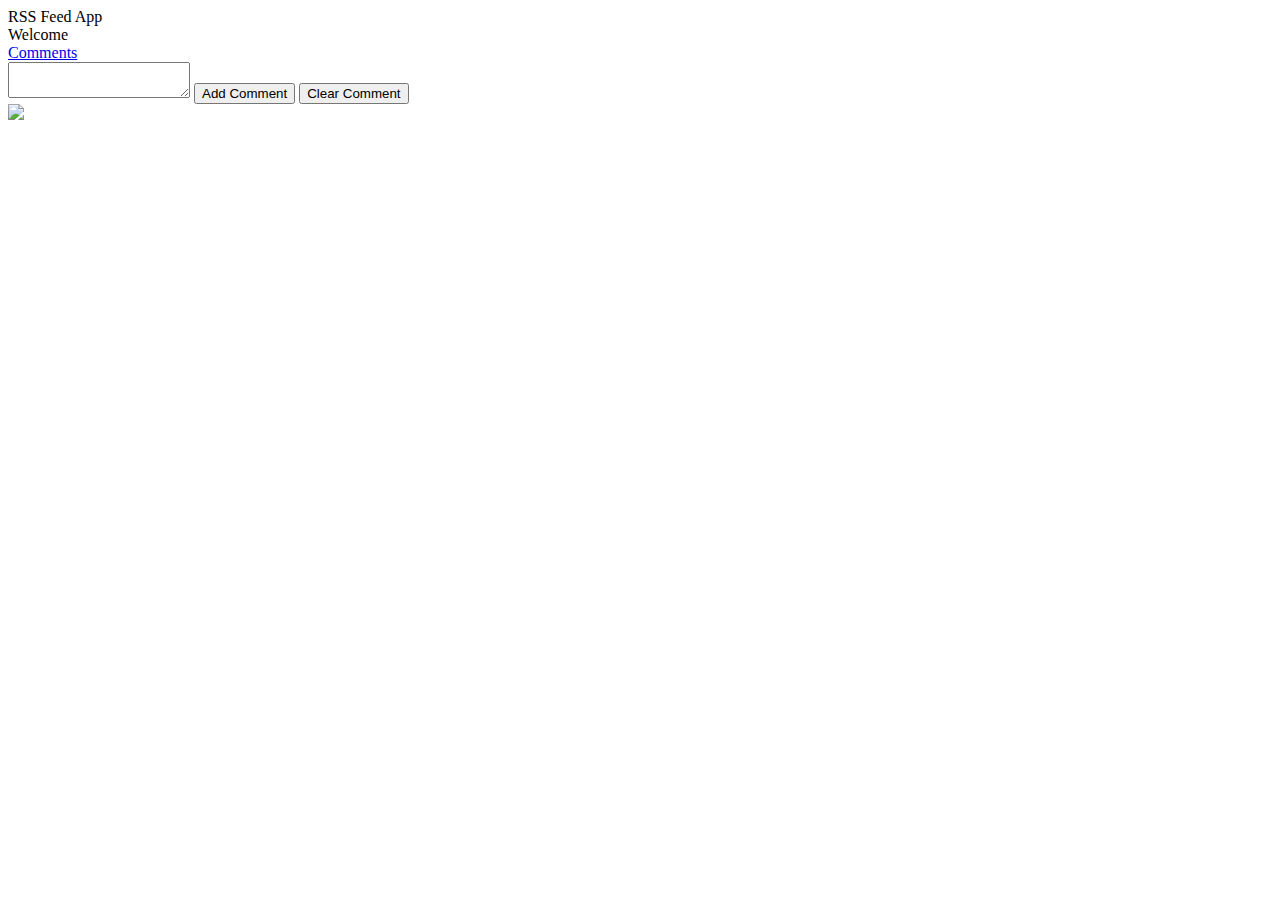
==== comments.html @ 214b5eb4 "Added files via upload" ====
<!doctype html>
<html>
	<head>
		<meta charset="utf-8">
		<!-- content security for android -->
		<!-- look here: http://stackoverflow.com/questions/30212306/no-content-security-policy-meta-tag-found-error-in-my-phonegap-application -->
		<meta http-equiv="Content-Security-Policy" content="default-src * data: gap: https://ssl.gstatic.com 'unsafe-eval'; style-src 'self' 'unsafe-inline'; media-src *; script-src * 'unsafe-inline';">
		<title>RSS Feed App</title>
		<link href="mainstyle.css" rel="stylesheet" type="text/css" />
		<script type="text/javascript" src="js/jquery-2.2.3.min.js"></script>
		<script type="text/javascript" src="js/functions.js"></script>

		<script type="text/javascript">

		var commentsUpFlag = false;
		rssId = getUrlParameter("rssid");
		userId = getUrlParameter("userid");

//https://api.jquery.com/jQuery.parseXML/

		//FUNCTION TO PARSE RSS FEED --------------------------------------------------------------
		function getFeed (rsscontent) {
			
			var xml = rsscontent;
			 xmlDoc = $.parseXML( xml ),
			 $xml = $( xmlDoc ),
			 $channel = $xml.find( "channel" );
			 $channel.children().each(function() {

			 	if($(this).prop("tagName")=="title") {
					htmlString = "<div class='rsstitle'>";
					htmlString+= "<h1>" + $(this).text() + "</h1>";
					htmlString += "</div>";
			 		$("main").append(htmlString);
			 	}

			 	if($(this).prop("tagName")=="item") {

					htmlString = "<div class='rssitem'>";
			 		$(this).children().each(function() {

						
			 			if($(this).prop("tagName")=="title") {
			 				htmlString+= "<h1>" + $(this).text() + "</h1>";
			 			}
			 			if($(this).prop("tagName")=="description") {
			 				htmlString+= "<p>" + $(this).text() + "</p>";
			 			}
			 			if($(this).prop("tagName")=="link") {
			 				htmlString+= "<a href='" + $(this).text() + "'>Link</a>";
			 			}
			 		});
			 		
			 		htmlString += "</div>";

			 		$("main").append(htmlString);
			 	}

			 });
		}

		//DOCUMENT READY EVENT HANDLER =========================================================
		$(document).ready(function() {
			//RSS fEED RETRIEVER --------------------------------------------------------------
			
			$.ajax({
				beforeSend: function() {
					$("#loading").show();
				},
				complete: function() {
					$("#loading").hide();
				},
				type: 'GET',
				dataType: "jsonp",
				jsonp: "callback",
				url: "http://ria.detritusdesign.co.uk/mng_feed.php?rssid=" + rssId,
				success: function(data) {

					responseString="";
					$.each(data, function (index, item) {
				    // Use item in here
					    responseString = item;
					});

					getFeed(responseString);

					},
					error: function (jqXHR, textStatus, errorThrown) {
						if (jqXHR.status == 500) {
			                $("#messages").html('Internal error: ' + jqXHR.responseText);
			            } else {
			                $("#messages").html('Unexpected error.');
			            }
					}
				});

			//COMMENTS CONTAINER HEIGHT ANIMATION -----------------------------------------
			$( "#commentslink" ).click(function() {

				if(commentsUpFlag) { 

				  	$("#commentscontainer").animate({
				    	bottom: "-400"
				  	}, 500, function() {
				    	commentsUpFlag = false;
				  	});

				} else {
				  	$("#commentscontainer").animate({
				    	bottom: "0"
				  	}, 500, function() {
				    	commentsUpFlag = true;
				  	});
				}
				return false;
			});

			//COMMENT RETRIEVAL -----------------------------------------
			selectComments();

			//CLEAR COMMENT TEXT BOX ------------------------------------------------------
			$("#clearbtn").click(function() {
				$("#commentbox").val('');
			});

			//UPDATE COMMENTS -------------------------------------------------------------
			$(document).on("click", '.updatecom', function(event) { 
				var commentId = $(this).attr('comid');
				$('#commentbtn').attr('mode','update');
				$('#commentbtn').attr('commentid',commentId);
				$('#commentbtn').val('Edit Comment');

				var commentContent = "";

				//cycle through comments, if ID matchs, set textarea to have comment content
				$('.comment').each(function() {
					if($(this).attr('comid')==commentId) {
						$('#commentbox').val($(this).html());
					}
				});

			});

			//INSERT / UPDATE BUTTON CLICK =================================================

			$(document).on("click", '#commentbtn', function(event) { 


			var ajaxString = "";
			var commentContent = $('#commentbox').val();

			if(commentContent=="") {
				alert("You need to enter more than nothing");
			} else {
				commentContent = encodeURI(commentContent);
			}

			//INSERT COMMENT - SEND --------------------------------------------------------

			
				if($(this).attr('mode')=='insert') {

					ajaxString = "action=insert&user_id=" + userId + "&rss_id=" + rssId + "&comment_content=" + commentContent;
					
				}


			//UPDATE COMMENTS - SEND -------------------------------------------------------

				if($(this).attr('mode')=='update') {

					ajaxString = "action=update&comment_id=" + $(this).attr('commentid') + "&comment_content=" + commentContent;
					
				}


				$.ajax({
					beforeSend: function() {
						$("#loading").show();
					},
					complete: function() {
						$("#loading").hide();
					},
					type: 'GET',
					dataType: "jsonp",
					jsonp: "callback",
					url: "http://ria.detritusdesign.co.uk/mng_comment.php?" + ajaxString,
					success: function(data) {

						responseString="";

						$.each(data, function (index, item) {
						    // Use item in here
						    responseString = item;
						});


						if(responseString.indexOf("SUCCESS")>-1) {

							//get rest of data after prefix (SUCCESS:)
							//the number is the character position to start from, we cut off the prefix
							responseString = responseString.substring(8);
							selectComments();
							$('#commentbtn').attr('mode','insert');
							$('#commentbtn').attr('commentid','');
							$('#commentbtn').val('Add Comment');
						}

						if(responseString.indexOf("FAIL")>-1) {

							//get rest of data after prefix (FAIL:)
							//the number is the character position to start from, we cut off the prefix
							responseString = responseString.substring(5);

						}

						$("#messages").html(responseString);

					},
					error: function (jqXHR, textStatus, errorThrown) {
						if (jqXHR.status == 500) {
			                $("#messages").html('Internal error: ' + jqXHR.responseText);
			            } else {
			                $("#messages").html('Unexpected error.');
			            }
					}
				});


				return false;
			});


			//DELETE COMMENT ---------------------------------------------------------------
			$(document).on("click", '.deletecom', function(event) { 

				$.ajax({
					beforeSend: function() {
						$("#loading").show();
					},
					complete: function() {
						$("#loading").hide();
					},
					type: 'GET',
					dataType: "jsonp",
					jsonp: "callback",
					url: "http://ria.detritusdesign.co.uk/mng_comment.php?action=delete&comment_id=" + $(this).attr('comid'),
					success: function(data) {

						responseString="";

						$.each(data, function (index, item) {
						    // Use item in here
						    responseString = item;
						});


						if(responseString.indexOf("SUCCESS")>-1) {

							//get rest of data after prefix (SUCCESS:)
							//the number is the character position to start from, we cut off the prefix
							responseString = responseString.substring(8);
							selectComments();

						}

						if(responseString.indexOf("FAIL")>-1) {

							//get rest of data after prefix (FAIL:)
							//the number is the character position to start from, we cut off the prefix
							responseString = responseString.substring(5);

						}

						$("#messages").html(responseString);

					},
					error: function (jqXHR, textStatus, errorThrown) {
						if (jqXHR.status == 500) {
			                $("#messages").html('Internal error: ' + jqXHR.responseText);
			            } else {
			                $("#messages").html('Unexpected error.');
			            }
					}
				});

    			return false;
    		});

		});
			
			//COMMENT RETRIEVAL FUNCTION ---------------------------------------------------
			function selectComments() {

			$("#comcontent").html("");

			$.ajax({
				beforeSend: function() {
					$("#loading").show();
				},
				complete: function() {
					$("#loading").hide();
				},
				type: 'GET',
				dataType: "jsonp",
				jsonp: "callback",
				url: "http://ria.detritusdesign.co.uk/mng_comment.php?action=select&user_id=" + userId + "&rss_id=" + rssId,
				success: function(data) {

					responseString="";

					$.each(data, function (index, item) {
					    // Use item in here
					    responseString = item;
					});


					if(responseString.indexOf("SUCCESS")>-1) {

						//get rest of data after prefix (SUCCESS:)
						//the number is the character position to start from, we cut off the prefix
						responseString = responseString.substring(8);

					}

					$("#comcontent").html(responseString);

				},
				error: function (jqXHR, textStatus, errorThrown) {
					if (jqXHR.status == 500) {
		                $("#messages").html('Internal error: ' + jqXHR.responseText);
		            } else {
		                $("#messages").html('Unexpected error.');
		            }
				}
			});
		}

		</script>

	</head>

	<body>

		<header>
				RSS Feed App
		</header>

		<main>
			<div id="messages">

			</div>

		</main>

		<footer>
				Welcome
		</footer>

		<div id="commentscontainer">
				<a href="#" id="commentslink">Comments</a>
				<div id="comcontent">

				</div>
				<textarea id="commentbox"></textarea>
				<input type="button" value="Add Comment" id="commentbtn" mode="insert" />
				<input type="button" value="Clear Comment" id="clearbtn" />
		</div>

		<img src="images/loading.gif" id="loading" />

	</body>
</html>
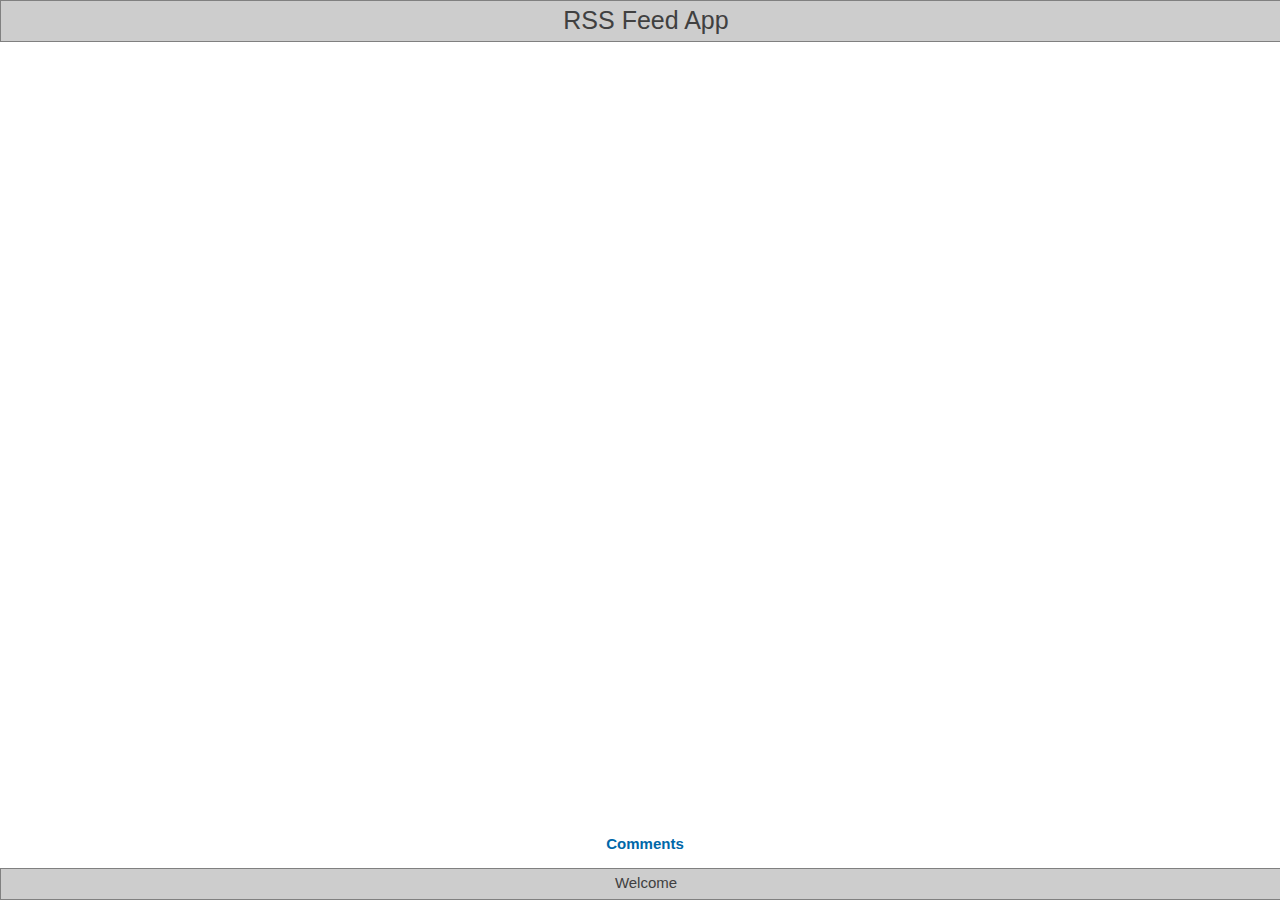
==== commit 2fa0425c: "Added files via upload" ====
--- a/comments.html
+++ b/comments.html
@@ -5,7 +5,15 @@
 		<!-- content security for android -->
 		<!-- look here: http://stackoverflow.com/questions/30212306/no-content-security-policy-meta-tag-found-error-in-my-phonegap-application -->
 		<meta http-equiv="Content-Security-Policy" content="default-src * data: gap: https://ssl.gstatic.com 'unsafe-eval'; style-src 'self' 'unsafe-inline'; media-src *; script-src * 'unsafe-inline';">
-		<title>RSS Feed App</title>
+        
+        <!-- Responsive Focus -->
+        <meta name="viewport" content="initial-scale=1">
+        
+		<title>RSS Bro</title>
+        
+        <!-- Google Font: Raleway -->
+        <link href='https://fonts.googleapis.com/css?family=Raleway:400,500' rel='stylesheet' type='text/css'>
+        
 		<link href="mainstyle.css" rel="stylesheet" type="text/css" />
 		<script type="text/javascript" src="js/jquery-2.2.3.min.js"></script>
 		<script type="text/javascript" src="js/functions.js"></script>
@@ -73,7 +81,7 @@
 				type: 'GET',
 				dataType: "jsonp",
 				jsonp: "callback",
-				url: "http://ria.detritusdesign.co.uk/mng_feed.php?rssid=" + rssId,
+				url: "http://79.170.44.136/jonoportfolio.com/RIA/mng_feed.php?rssid=" + rssId,
 				success: function(data) {
 
 					responseString="";
@@ -184,7 +192,7 @@
 					type: 'GET',
 					dataType: "jsonp",
 					jsonp: "callback",
-					url: "http://ria.detritusdesign.co.uk/mng_comment.php?" + ajaxString,
+					url: "http://79.170.44.136/jonoportfolio.com/RIA/mng_comment.php?" + ajaxString,
 					success: function(data) {
 
 						responseString="";
@@ -244,7 +252,7 @@
 					type: 'GET',
 					dataType: "jsonp",
 					jsonp: "callback",
-					url: "http://ria.detritusdesign.co.uk/mng_comment.php?action=delete&comment_id=" + $(this).attr('comid'),
+					url: "http://79.170.44.136/jonoportfolio.com/RIA/mng_comment.php?action=delete&comment_id=" + $(this).attr('comid'),
 					success: function(data) {
 
 						responseString="";
@@ -304,7 +312,7 @@
 				type: 'GET',
 				dataType: "jsonp",
 				jsonp: "callback",
-				url: "http://ria.detritusdesign.co.uk/mng_comment.php?action=select&user_id=" + userId + "&rss_id=" + rssId,
+				url: "http://79.170.44.136/jonoportfolio.com/RIA/mng_comment.php?action=select&user_id=" + userId + "&rss_id=" + rssId,
 				success: function(data) {
 
 					responseString="";
--- a/mainstyle.css
+++ b/mainstyle.css
@@ -0,0 +1,234 @@
+* {
+	padding: 0;
+	margin: 0;
+}
+
+body {
+	margin-top: 40px;
+	margin-bottom: 40px;
+}
+
+header {
+	width: 100%;
+	padding: 5px;
+	height: 30px;
+	background-color: #CDCDCD;
+	color: #404040;
+	font-family: Calibri, Helvetica, Arial, sans-serif;
+	font-size: 25px;
+	position: fixed;
+	top: 0px;
+	left: 0px;
+	text-align: center;
+	border: 1px solid gray;
+	font-family: 'Raleway', sans-serif;;
+}
+
+footer {
+	width: 100%;
+	padding: 5px;
+	height: 20px;
+	background-color: #CDCDCD;
+	color: #404040;
+	font-family: Calibri, Helvetica, Arial, sans-serif;
+	font-size: 15px;
+	position: fixed;
+	bottom: 0px;
+	left: 0px;
+	text-align: center;
+	z-index: 1;
+	border: 1px solid gray;
+	font-family: 'Raleway', sans-serif;
+}
+
+#commentscontainer {
+	width: 100%;
+	padding: 5px;
+	height: 460px;
+	background-color: #FFFFFF;
+	color: #FFF;
+	font-family: Calibri, Helvetica, Arial, sans-serif;
+	font-size: 15px;
+	position: fixed;
+	bottom: -400px;
+	left: 0px;
+	text-align: center;
+	z-index: 0;
+}
+
+main {
+	width: 100%;
+	padding: 5px;
+	font-family: 'Raleway', sans-serif;
+	text-align: center;
+}
+
+.big {
+	font-size: 40px;
+	margin: 75px;
+	font-family: 'Raleway', sans-serif;
+}
+
+a {
+	text-decoration: none;
+	color: #0068A9;
+	font-weight: bold;
+}
+
+form input {
+	height: 40px;
+	margin: 23px 25px 25px;
+	padding: 0px 2px 2px;
+	font-family: 'Raleway', sans-serif;
+	text-align: center;
+	border-top-left-radius: 11px;
+	border-bottom-left-radius: 11px;
+	border-bottom-right-radius: 11px;
+	border-top-right-radius: 11px;
+	border-left: 1px solid gray;
+	border-right: 1px solid gray;
+	border-bottom: 1px solid gray;
+	border-top: 1px solid gray;
+	background-color: #FFFFFF;
+}
+
+footer a {
+	color: #404040;
+}
+
+input#login {
+	height: 54px;
+	width: 123px;
+	background-color: #5AC0FF;
+	border-top-left-radius: 29px;
+	border-bottom-left-radius: 29px;
+	border-bottom-right-radius: 29px;
+	border-top-right-radius: 29px;
+	font-size: 29px;
+	color: #363636;
+}
+
+h1 {
+	font-family: 'Raleway', sans-serif;
+	color: #404040;
+}
+
+#loading {
+	display: none;
+	position: fixed;
+	top: 50%;
+	left: 50%;
+	margin-top: -200px;
+	margin-left: 225px;
+}
+
+.subrow {
+	width: 90%;
+	margin: 0 auto;
+	background-color: #EFEFEF;
+	border-bottom: 1px #CCC solid;
+	font-size: 75px;
+	min-height: 149px;
+}
+
+.subrow .sublinkbar {
+	font-size: 25px;
+	padding: 10px 10px 0 10px;
+}
+
+#messages {
+	min-height: 75px;
+	color: #F10000;
+	font-weight: bold;
+}
+
+.rssitem {
+	width: 90%;
+	margin: 0 auto;
+	background-color: #EFEFEF;
+	border-bottom: 1px #CCC solid;
+	font-size: 20px;
+	min-height: 200px;
+}
+
+#comcontent {
+	background-color: #FFF;
+	width: 90%;
+	height: 300px;
+	margin: 20px auto;
+	color: #000;
+	overflow: scroll;
+}
+
+.comment {
+	background-color: #EEF;
+	width: 90%;
+	margin: 0 auto;
+	padding: 5px;
+	border-bottom: 1px #CCC solid;
+}
+
+.comdate {
+	font-style: italic;
+	font-size: 80%;
+	width: 90%;
+	margin: 0 auto;
+	padding: 0 5px;
+	background-color: #DDE;
+}
+
+.comlinks {
+	font-size: 90%;
+	width: 90%;
+	margin: 0 auto;
+	padding: 0 5px;
+	background-color: #DDE;
+}
+
+#commentbox {
+	width: 80%;
+	position: relative;
+	bottom: 0;
+	height: 50px;
+	padding: 5px 0px 0px;
+	background-color: #5AC0FF;
+	border-top-left-radius: 29px;
+	border-bottom-left-radius: 29px;
+	font-size: 29px;
+	color: #363636;
+	border: none;
+	text-align: center;
+}
+
+#commentbtn {
+	width: 10%;
+	position: relative;
+	bottom: 35px;
+	background-color: #5AC0FF;
+	border-top-left-radius: 29px;
+	border-bottom-left-radius: 29px;
+	border-bottom-right-radius: 29px;
+	border-top-right-radius: 29px;
+	font-size:14x;
+	border: none;
+	color: #363636;
+	margin-left: 2px;
+	margin-bottom: -6px;
+}
+
+#clearbtn {
+	width: 10%;
+	position: relative;
+	bottom: 25px;
+	left: 40.5%;
+	background-color: #5AC0FF;
+	border-top-left-radius: 29px;
+	border-bottom-left-radius: 29px;
+	border-bottom-right-radius: 29px;
+	border-top-right-radius: 29px;
+	font-size:14x;
+	border: none;
+	color: #363636;
+	margin-left: -5px;
+	margin-top: 6px;
+}
